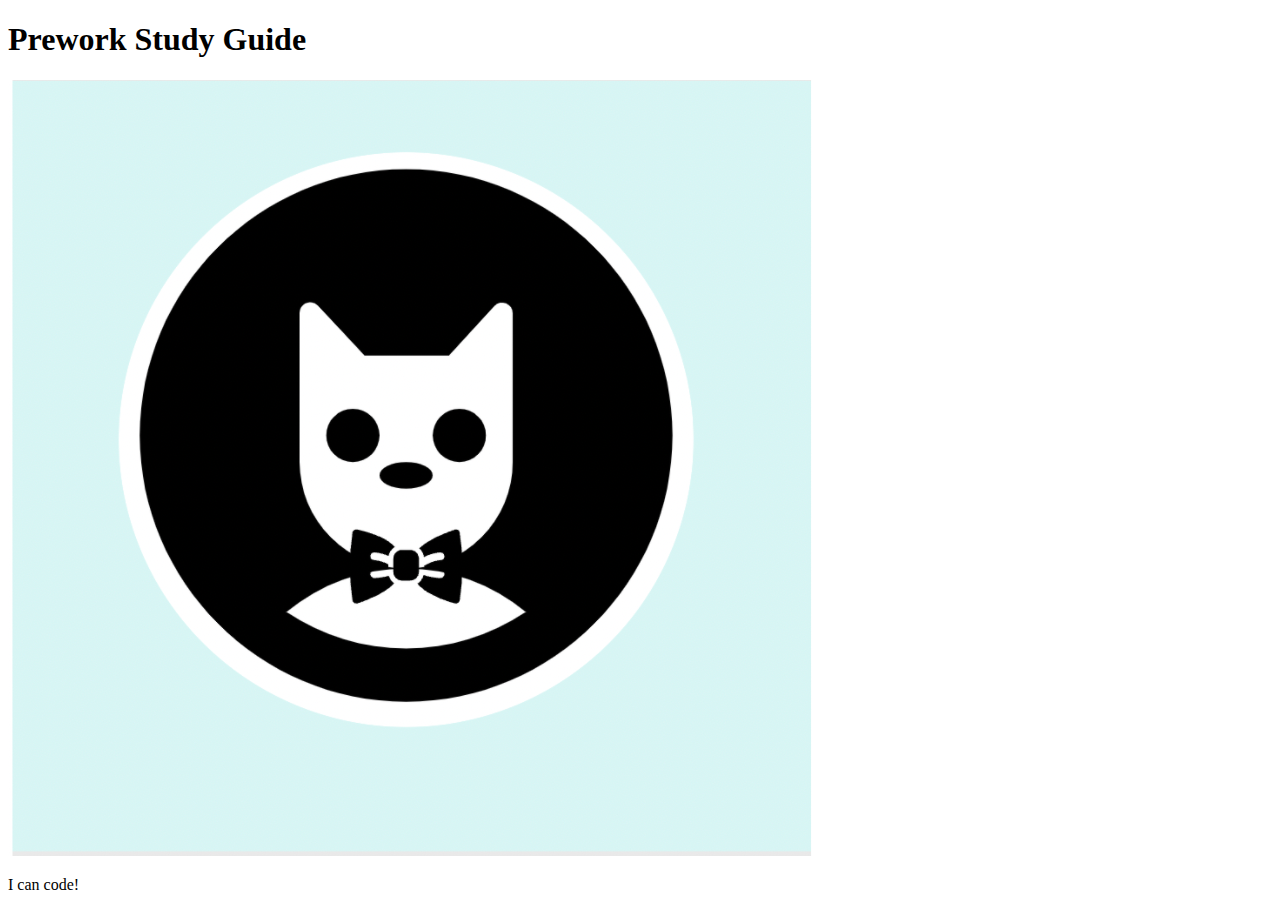
==== prework-study-guide/index.html @ 7da07681 "add starter code" ====
<!DOCTYPE html>
<html lang="en">
  <head>
    <meta charset="UTF-8" />
    <meta http-equiv="X-UA-Compatible" content="IE=edge" />
    <meta name="viewport" content="width=device-width, initial-scale=1.0" />
    <title>Prework Study Guide</title>
  </head>
  <body>
    <header id="top">
      <h1>Prework Study Guide</h1>
      <img src="./assets/bowtie-cat.png" alt="Profile image of cat wearing a bow tie." />
    </header>
    <main>
      <!-- Student code goes here -->
    </main>

    <footer>
      <p>I can code!</p>
    </footer>
  </body>
</html>
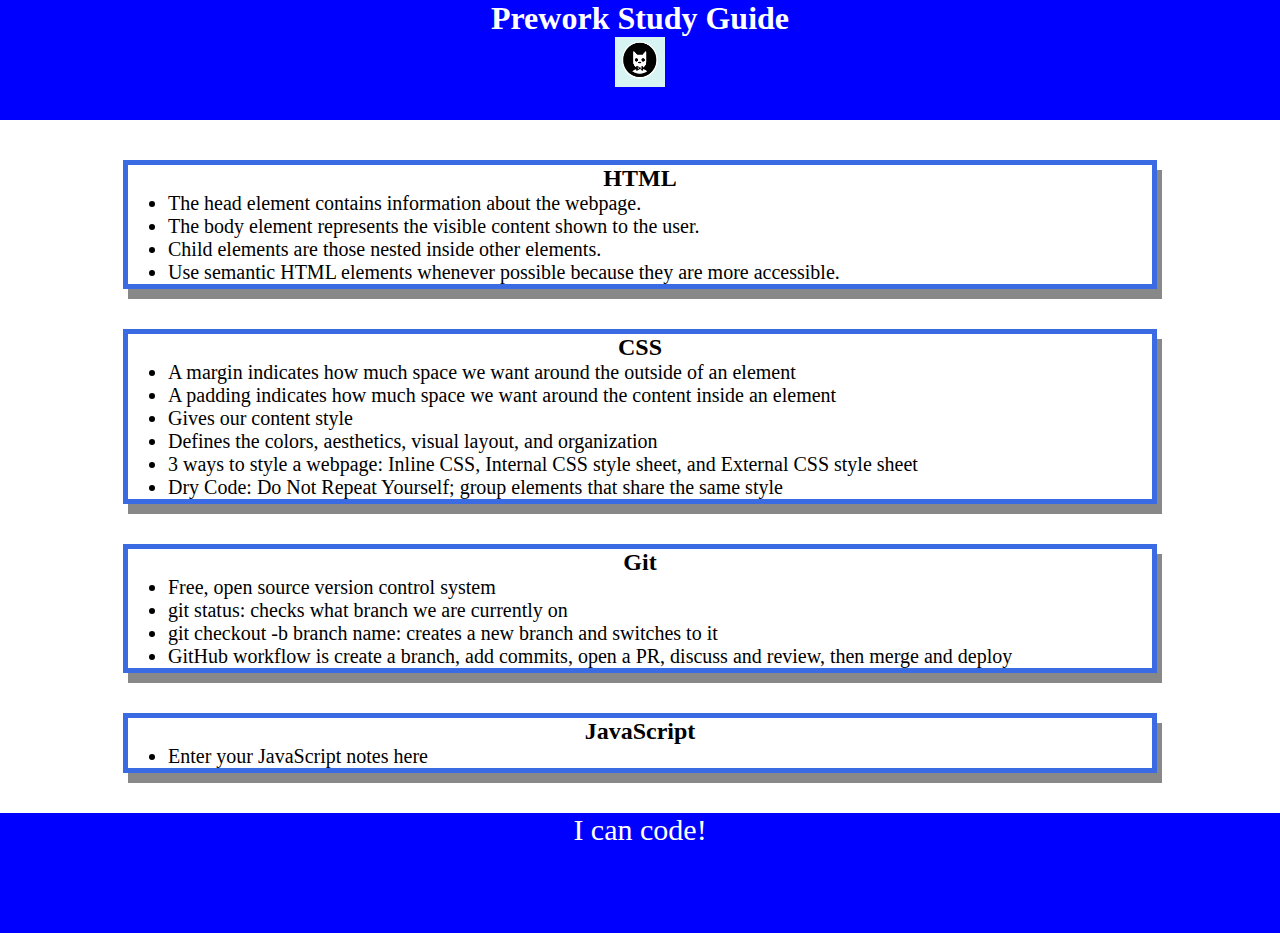
==== commit 7467997f: "added CSS to project" ====
--- a/prework-study-guide/index.html
+++ b/prework-study-guide/index.html
@@ -4,6 +4,7 @@
     <meta charset="UTF-8" />
     <meta http-equiv="X-UA-Compatible" content="IE=edge" />
     <meta name="viewport" content="width=device-width, initial-scale=1.0" />
+    <link rel="stylesheet" href="./assets/style.css">
     <title>Prework Study Guide</title>
   </head>
   <body>
@@ -12,7 +13,44 @@
       <img src="./assets/bowtie-cat.png" alt="Profile image of cat wearing a bow tie." />
     </header>
     <main>
-      <!-- Student code goes here -->
+      <section class="card" id="html-section">
+        <h2>HTML</h2>
+        <ul>
+         <li>The head element contains information about the webpage.</li>
+         <li>The body element represents the visible content shown to the user.</li>
+         <li>Child elements are those nested inside other elements.</li>
+         <li>Use semantic HTML elements whenever possible because they are more accessible.</li>
+      </ul>
+        </section>
+      
+      <section class="card" id="css-section">
+        <h2>CSS</h2>
+        <ul>
+          <li>A margin indicates how much space we want around the outside of an element</li>
+          <li>A padding indicates how much space we want around the content inside an element</li>
+          <li>Gives our content style</li>
+          <li>Defines the colors, aesthetics, visual layout, and organization</li>
+          <li>3 ways to style a webpage: Inline CSS, Internal CSS style sheet, and External CSS style sheet </li>
+          <li>Dry Code: Do Not Repeat Yourself; group elements that share the same style</li>
+        </ul>
+        </section>
+
+      <section class="card" id="git-section">
+        <h2>Git</h2>
+        <ul> 
+          <li>Free, open source version control system</li>
+          <li>git status: checks what branch we are currently on</li>
+          <li>git checkout -b branch name: creates a new branch and switches to it</li>
+          <li>GitHub workflow is create a branch, add commits, open a PR, discuss and review, then merge and deploy</li>
+        </ul>
+        </section>
+
+      <section class="card" id="javascript-section">
+        <h2>JavaScript</h2>
+        <ul>
+          <li>Enter your JavaScript notes here</li>
+          </ul>
+        </section>
     </main>
 
     <footer>
--- a/prework-study-guide/assets/style.css
+++ b/prework-study-guide/assets/style.css
@@ -0,0 +1,36 @@
+ * {
+    margin: 0;
+    padding: 0;
+   }
+   header,
+   footer {
+    width: 100%;
+    height: 120px;
+    background-color: blue;
+    color: white;
+   }
+   h1,
+   h2 {
+    text-align: center;
+   }
+   img {
+    display: block;
+    height: 50px;
+    width: 50px;
+    margin-left: auto;
+    margin-right: auto;
+   }
+   ul {
+    padding-left: 40px;
+    font-size: 20px;
+   }
+   p {
+    text-align: center;
+    font-size: 30px;
+   }
+   .card {
+      width: 80%;
+      margin: 40px auto;
+      border: 5px solid #3A6BE2;
+      box-shadow: 5px 10px #888888;
+    }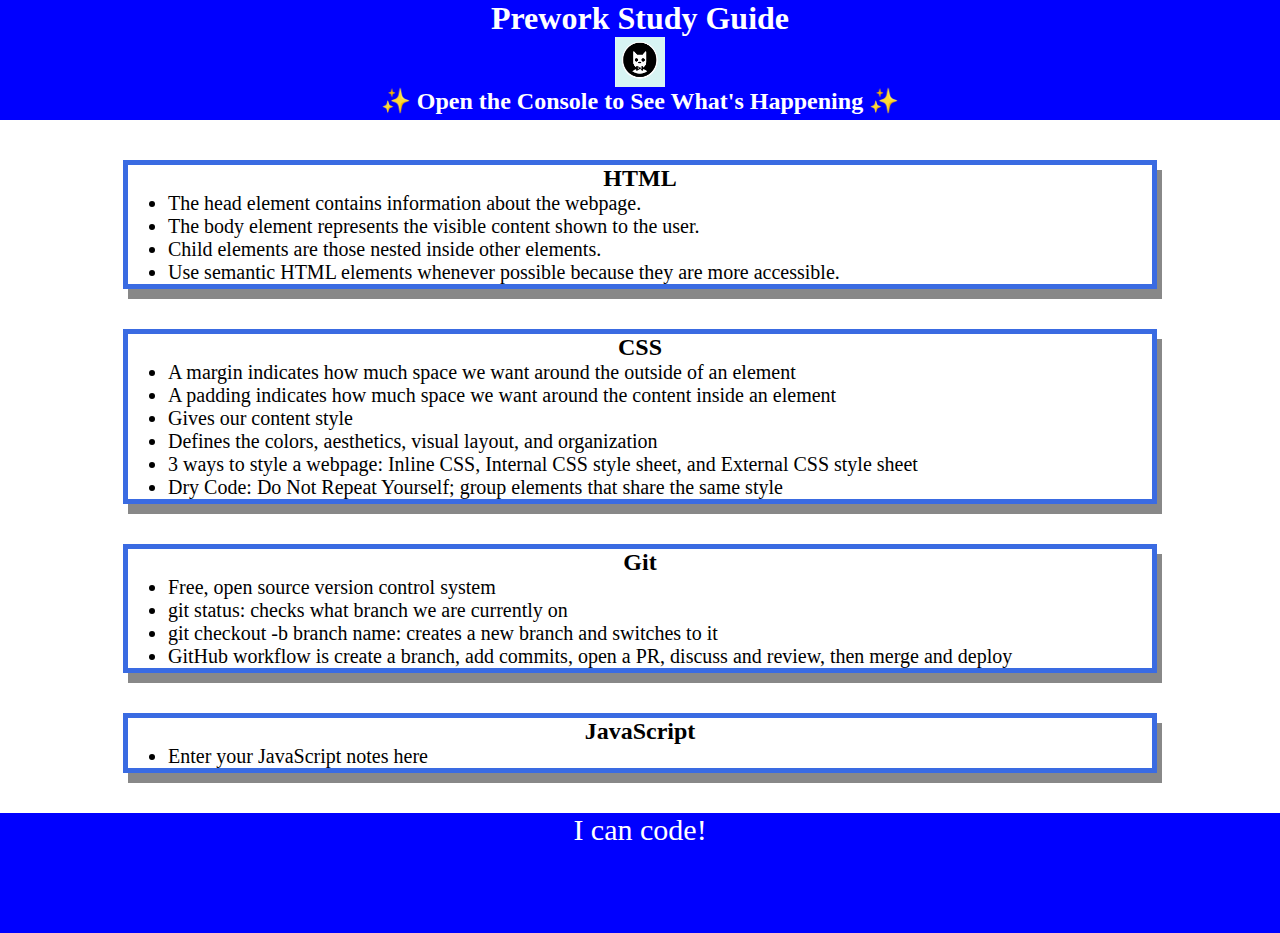
==== commit 81287636: "Added JavaScript to Prework Study Guide" ====
--- a/prework-study-guide/index.html
+++ b/prework-study-guide/index.html
@@ -11,6 +11,7 @@
     <header id="top">
       <h1>Prework Study Guide</h1>
       <img src="./assets/bowtie-cat.png" alt="Profile image of cat wearing a bow tie." />
+      <h2>✨ Open the Console to See What's Happening ✨</h2>
     </header>
     <main>
       <section class="card" id="html-section">
@@ -56,5 +57,6 @@
     <footer>
       <p>I can code!</p>
     </footer>
+    <script src="./assets/script.js"></script>
   </body>
 </html>
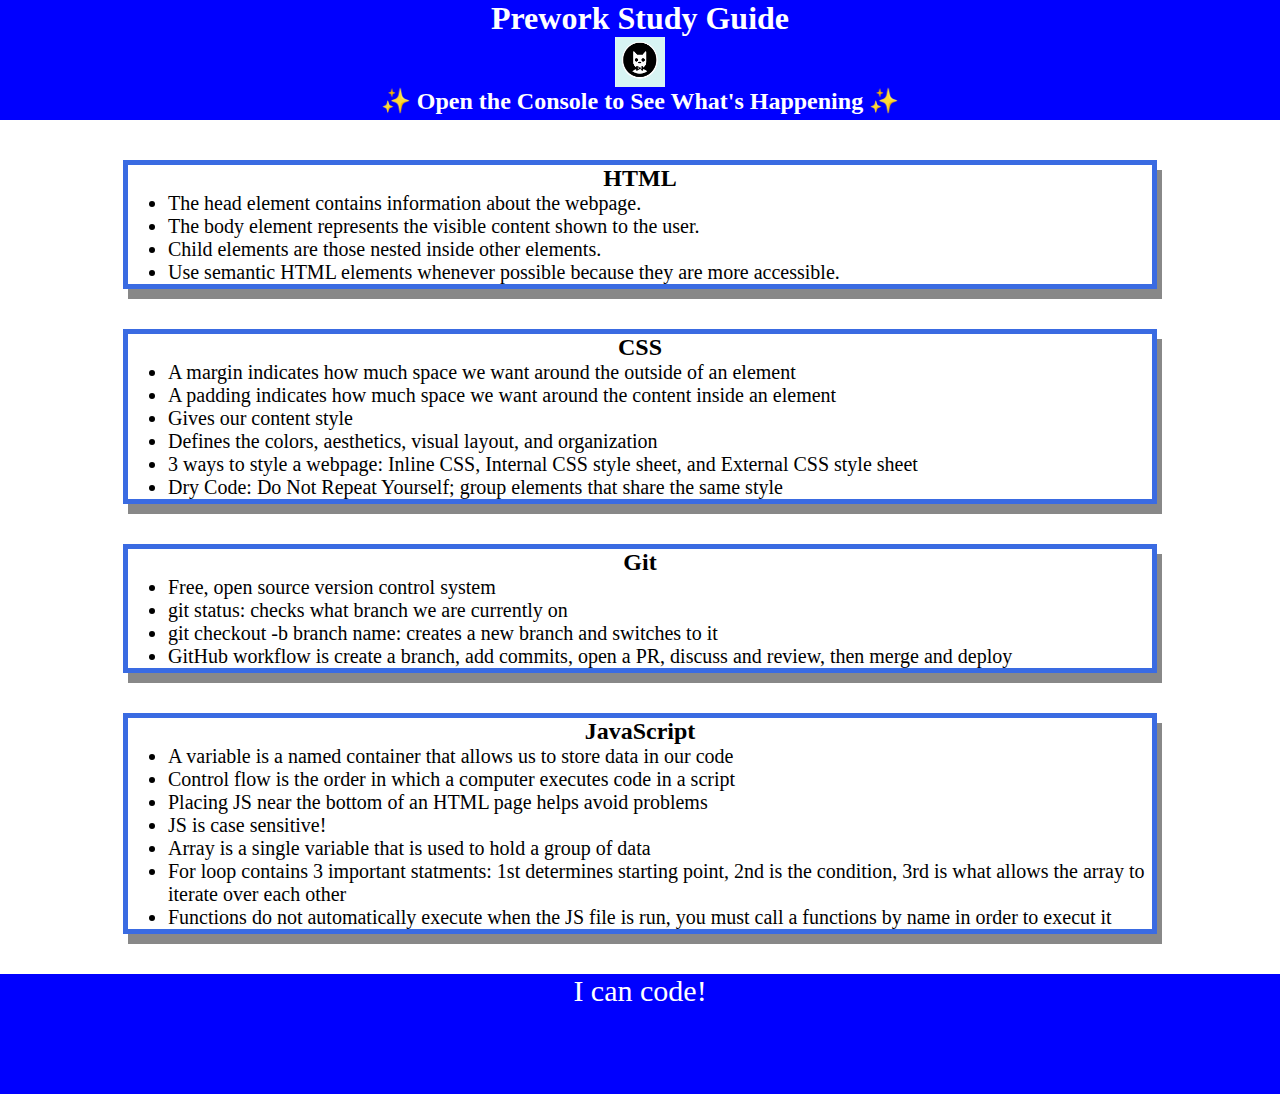
==== commit 97b962ea: "Added function to JavaScript" ====
--- a/prework-study-guide/index.html
+++ b/prework-study-guide/index.html
@@ -49,7 +49,13 @@
       <section class="card" id="javascript-section">
         <h2>JavaScript</h2>
         <ul>
-          <li>Enter your JavaScript notes here</li>
+          <li>A variable is a named container that allows us to store data in our code</li>
+          <li>Control flow is the order in which a computer executes code in a script</li>
+          <li>Placing JS near the bottom of an HTML page helps avoid problems</li>
+          <li>JS is case sensitive!</li>
+          <li>Array is a single variable that is used to hold a group of data</li>
+          <li>For loop contains 3 important statments: 1st determines starting point, 2nd is the condition, 3rd is what allows the array to iterate over each other</li>
+          <li>Functions do not automatically execute when the JS file is run, you must call a functions by name in order to execut it</li>
           </ul>
         </section>
     </main>
